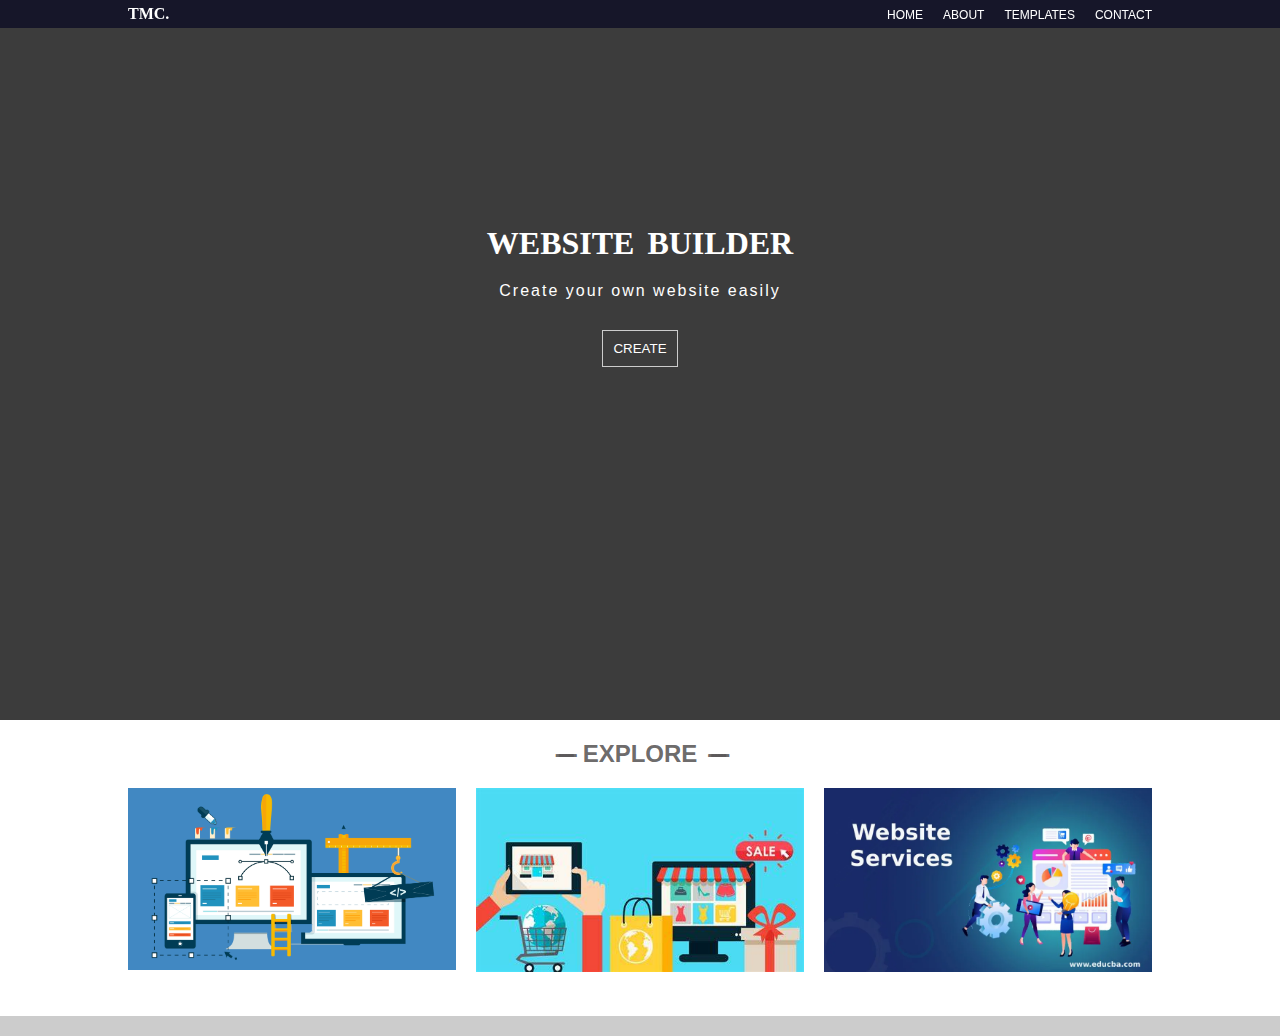
==== index.html @ d4db19ad "initial commit" ====
<!DOCTYPE html>
<html lang="en">
<head>
    <meta charset="UTF-8">
    <meta http-equiv="X-UA-Compatible" content="IE=edge">
    <meta name="viewport" content="width=device-width, initial-scale=1.0">
    <link rel="stylesheet" href="website.css">
    <body background = "background.jpeg">
    <title>WEBSITE BUILDER</title>
</head>
<body>
    <nav class="navlist">
        <ul>
            <li><h4>TMC.</h4></li>
            <li><a href="">HOME</a></li>
            <li><a href="about.html">ABOUT</a></li>
            <li><a href="templates.html">TEMPLATES</a></li>
            <li><a href="contact.html">CONTACT</a></li>
        </ul>
    </nav>
    <div class="container">
            
        <h1>WEBSITE BUILDER</h1>
        <p>Create your own website easily</p>
        <button><a href="">CREATE</a></button>
    </div>
    <div class="content-box">
        <h2>EXPLORE</h2>
        <div class="row">
            <div class="column">
              <a href=""><img src="design.jpg"alt=""></a>
              <a href="">Site designing</a>  
            </div>
            <div class="column">
              <a href=""><img src="sell.jpg"alt=""></a>
              <a href="">Selling products</a>  
            </div>
            <div class="column">
              <a href=""><img src="services.jpg"alt=""></a>
              <a href="">Offering services</a>  
            </div>
        </div>
    </div>
    <footer>
        <ul>
            <li><a href=""><i class="fas fa-facebook"></i></a></li>
            <li><a href=""><i class="fas fa-instagram"></i></a></li>
            <li><a href=""><i class="fas fa-twitter"></i></a></li>
        </ul>
    </footer>
</body>
</html>
---- website.css ----
*{
    margin:0;
    padding: 0;
    box-sizing: border-box;
    font-family: "Century Gothic", sans-serif;
    transition: 0.6s;
}

a{
    color: #fff;
    text-decoration: none;
}
.navlist{
    width:100%;
    padding: 5px 10vw;
    position: fixed;
    background-color: rgba(18, 18, 39, 0.9);
    z-index: 10;
}
.navlist ul{
    display: flex;
    list-style: none;
}
.navlist ul li:first-child{
    flex: 1;
}
.navlist ul h4{
    font-family: serif;
    color:#fff;
}
.navlist ul a{
    margin-left: 20px;
    font-size: 12px;
}
.navlist ul a:hover{
    color:rgb(142, 138, 138);
}
.container{
    width: 100%;
    height: 80vh;
    padding-top: 25vh;
    background-image: linear-gradient(#000000c3,#000000c3), url(background.jpeg);
    background-size: cover;
    background-position: center;
    background-repeat: no-repeat;
    text-align: center;
    color: #fff;
}
.container h1{
    font-family: serif;
    margin-bottom: 20px;
    word-spacing: 5px;
}
.container p{
    margin-bottom: 30px;
    letter-spacing: 2px;
}
.container button{
    padding: 10px;
    background: none;
    border: 1px solid #ccc;
}
.container button:hover{
    background: rgba(123, 123, 224, 0.9);
}

.content-box{
    width: 80%;
    margin: auto;
}
.content-box>h2{
    text-align: center;
    color: rgba(90, 87, 88, 0.9);
    margin: 20px;
}
.content-box>h2::before, .content-box>h2::after{
    content: "------";
    letter-spacing: -5px;
    margin: 0 10px;
}
.content-box .row{
    display: flex;
    justify-content: space-between;
}
.content-box .column{
    width: 32%;
    height: auto;
    position: relative;
    overflow: hidden;
}
.content-box img{
    width: 100%;
    height: auto;
}
.content-box .column a:last-child{
    position: absolute;
    width: 100%;
    height: 0;
    top: 100%;
    left: 0;
    bottom: 0;
    background: rgba(18, 18, 39, 0.9);
    text-align: center;
    line-height: 20vw;
    font-size: 3vw;
}
.content-box .column:hover a:last-child{
    height: 100%;
    top: 0;
}

footer{
    margin-top: 40px;
    background: #ccc;
}
footer ul{
    display: flex;
    list-style: none;
    justify-content: center;
}
footer ul li{
    margin: 10px;

}
@media (max-width:600px){
    .content-box .row{
        flex-direction: column;
        margin: 0 auto;
    }
    .content-box .column{
        width: 80%;
        margin: 0 auto;
    }
    .content-box .column a:last-child{
        line-height: 80vw;
        font-size: 6vw;
    }
}

.sub-navlist{
    height:50 vh;
    width: 100%;
    background-color: rgba(18, 18, 39, 0.9);
    background-position: center;
    background-size: cover;
    text-align: center;
    color:#fff;
    padding: 5px 10vw;
    position: fixed;
    
}
.sub-navlist ul{
    display: flex;
    margin-top: 100px;
    list-style: none;
}
.sub-navlist ul li:first-child{
    flex: 1;
}
.sub-navlist ul h1{
    font-family: serif;
    color: #fff;
}
.sub-navlist ul a{
    margin-left: 20px;
    font-size: 12px;
}
.about-us{
    width: 80%;
    margin: auto;
    padding-top: 80px;
    padding-bottom: 50px;
    background-color:rgba(18, 18, 39, 0.9);
}

.about-col{
    flex-basis: 48%;
    padding: 30px 2px;
    color: #fff;
}
.about-col img{
    width: 100%;
}
.about-col h1{
    padding-top: 0;
}
.about-col p{
    padding: 15px 0 25px;
}
.red-btn{
    border: 1px solid#f44336;
    background: transparent;
    color: #f44336;
}
.red-btn:hover{
    color: #fff;
}
.location{
    width: 80%;
    margin: auto;
    padding: 80px 0;
}
.location iframe{
    width: 100%;
}
.class-box{
    width: 80%;
    margin: auto;
}
.class-box>h2{
    text-align: center;
    color: rgba(18, 18, 39, 0.9);
    margin: 20px;
}
.class-box>h2::before, .class-box>h2::after{
    content: "------";
    letter-spacing: -5px;
    margin: 0 10px;
}
.class-box .row{
    display: flex;
    justify-content: space-between;
}
.class-box .column{
    width: 32%;
    height: auto;
    position:relative;
    overflow: hidden;
}
.class-box img{
    margin-top: 40%;
    width: 100%;
    height: auto;
    padding: 5px 5px;
}
.class-box .column a:last-child{
    position: absolute;
    width: 100%;
    height: 0;
    top: 100%;
    left: 0;
    bottom: 0;
    background: rgba(18, 18, 39, 0.9);
    text-align: center;
    line-height: 10vw;
    font-size: 1.5vw;
}
.class-box .column:hover a:last-child{
    height:auto;
    top:auto;
}
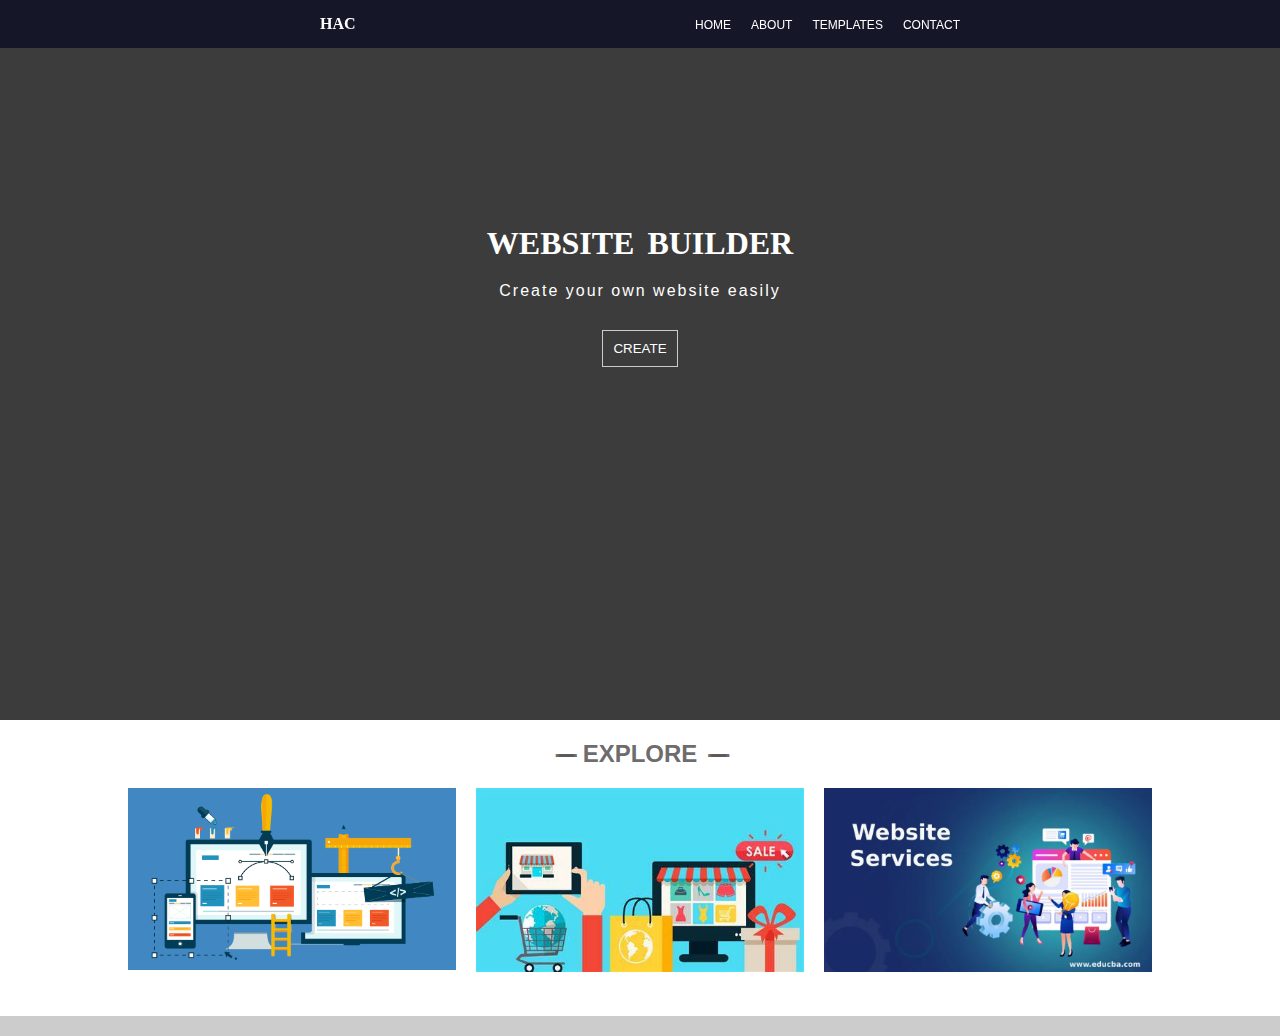
==== commit b6b85533: "change in navlis" ====
--- a/index.html
+++ b/index.html
@@ -11,7 +11,7 @@
 <body>
     <nav class="navlist">
         <ul>
-            <li><h4>TMC.</h4></li>
+            <li><h4>HAC</h4></li>
             <li><a href="">HOME</a></li>
             <li><a href="about.html">ABOUT</a></li>
             <li><a href="templates.html">TEMPLATES</a></li>
@@ -37,7 +37,7 @@
             </div>
             <div class="column">
               <a href=""><img src="services.jpg"alt=""></a>
-              <a href="">Offering services</a>  
+              <a href="">offering services</a>  
             </div>
         </div>
     </div>
--- a/website.css
+++ b/website.css
@@ -12,10 +12,9 @@
 }
 .navlist{
     width:100%;
-    padding: 5px 10vw;
+    padding: 15px 25vw;
     position: fixed;
     background-color: rgba(18, 18, 39, 0.9);
-    z-index: 10;
 }
 .navlist ul{
     display: flex;
@@ -27,6 +26,7 @@
 .navlist ul h4{
     font-family: serif;
     color:#fff;
+    text-align: left;
 }
 .navlist ul a{
     margin-left: 20px;
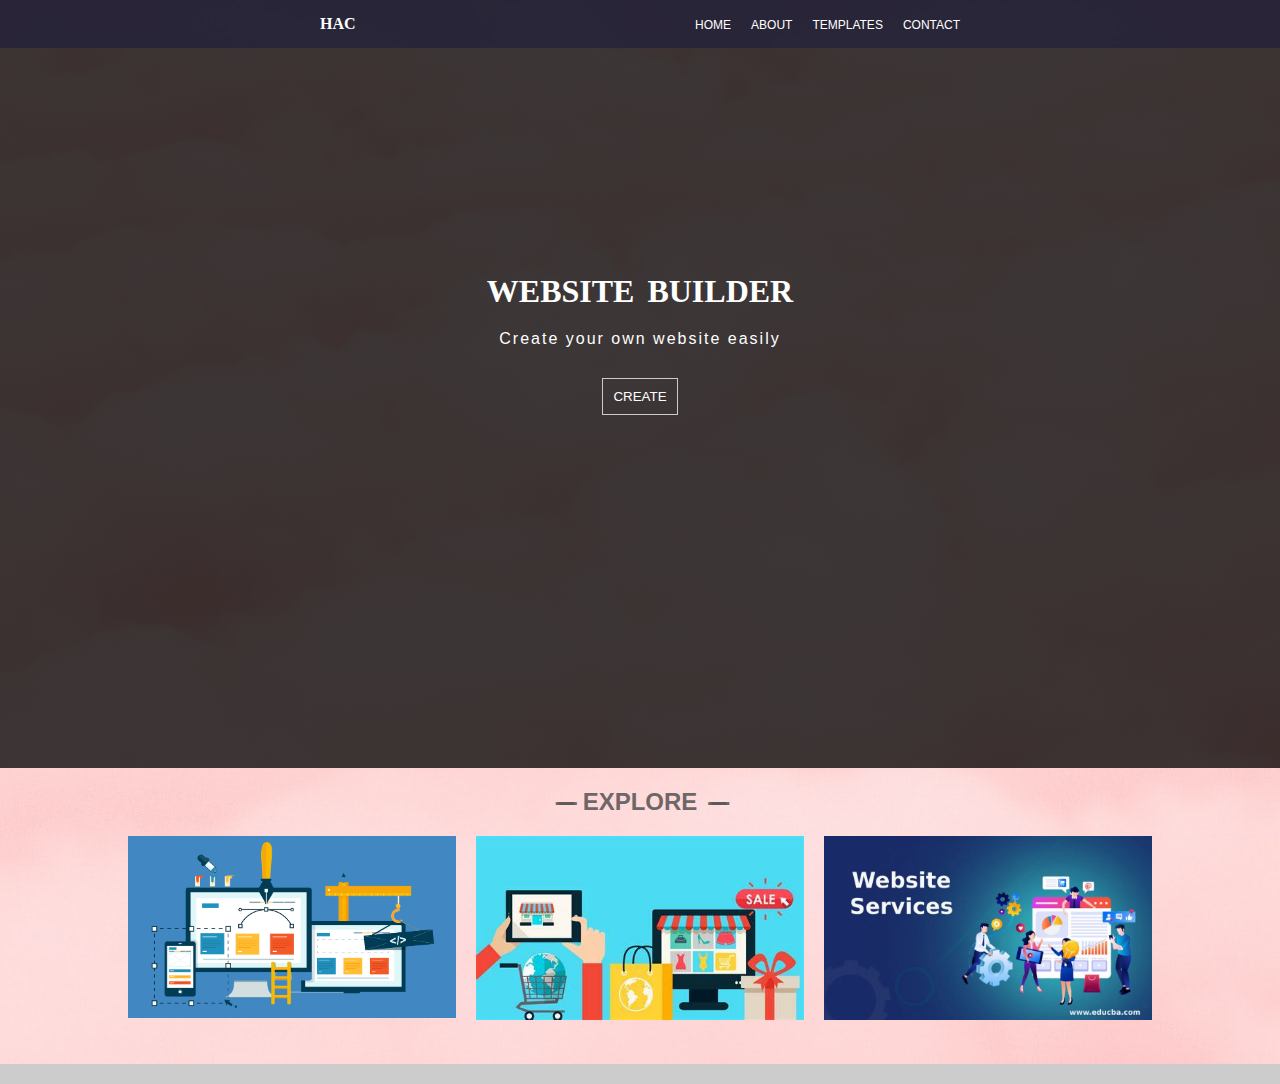
==== commit 4c3e33ac: "added new background and other changes" ====
--- a/index.html
+++ b/index.html
@@ -5,7 +5,7 @@
     <meta http-equiv="X-UA-Compatible" content="IE=edge">
     <meta name="viewport" content="width=device-width, initial-scale=1.0">
     <link rel="stylesheet" href="website.css">
-    <body background = "background.jpeg">
+    <body background = "newbackgorund.jpg"></body>
     <title>WEBSITE BUILDER</title>
 </head>
 <body>
--- a/website.css
+++ b/website.css
@@ -3,7 +3,7 @@
     padding: 0;
     box-sizing: border-box;
     font-family: "Century Gothic", sans-serif;
-    transition: 0.6s;
+    transition: 1s;
 }
 
 a{
@@ -13,8 +13,9 @@
 .navlist{
     width:100%;
     padding: 15px 25vw;
-    position: fixed;
+    position: left;
     background-color: rgba(18, 18, 39, 0.9);
+    z-index: 10;
 }
 .navlist ul{
     display: flex;
@@ -39,7 +40,7 @@
     width: 100%;
     height: 80vh;
     padding-top: 25vh;
-    background-image: linear-gradient(#000000c3,#000000c3), url(background.jpeg);
+    background-image: linear-gradient(#000000c3,#000000c3), url(newbackgorund.jpg);
     background-size: cover;
     background-position: center;
     background-repeat: no-repeat;
@@ -151,7 +152,7 @@
 }
 .sub-navlist ul{
     display: flex;
-    margin-top: 100px;
+    margin-top: 20px;
     list-style: none;
 }
 .sub-navlist ul li:first-child{
@@ -223,7 +224,7 @@
 }
 .class-box .column{
     width: 32%;
-    height: auto;
+    height: 100%;
     position:relative;
     overflow: hidden;
 }
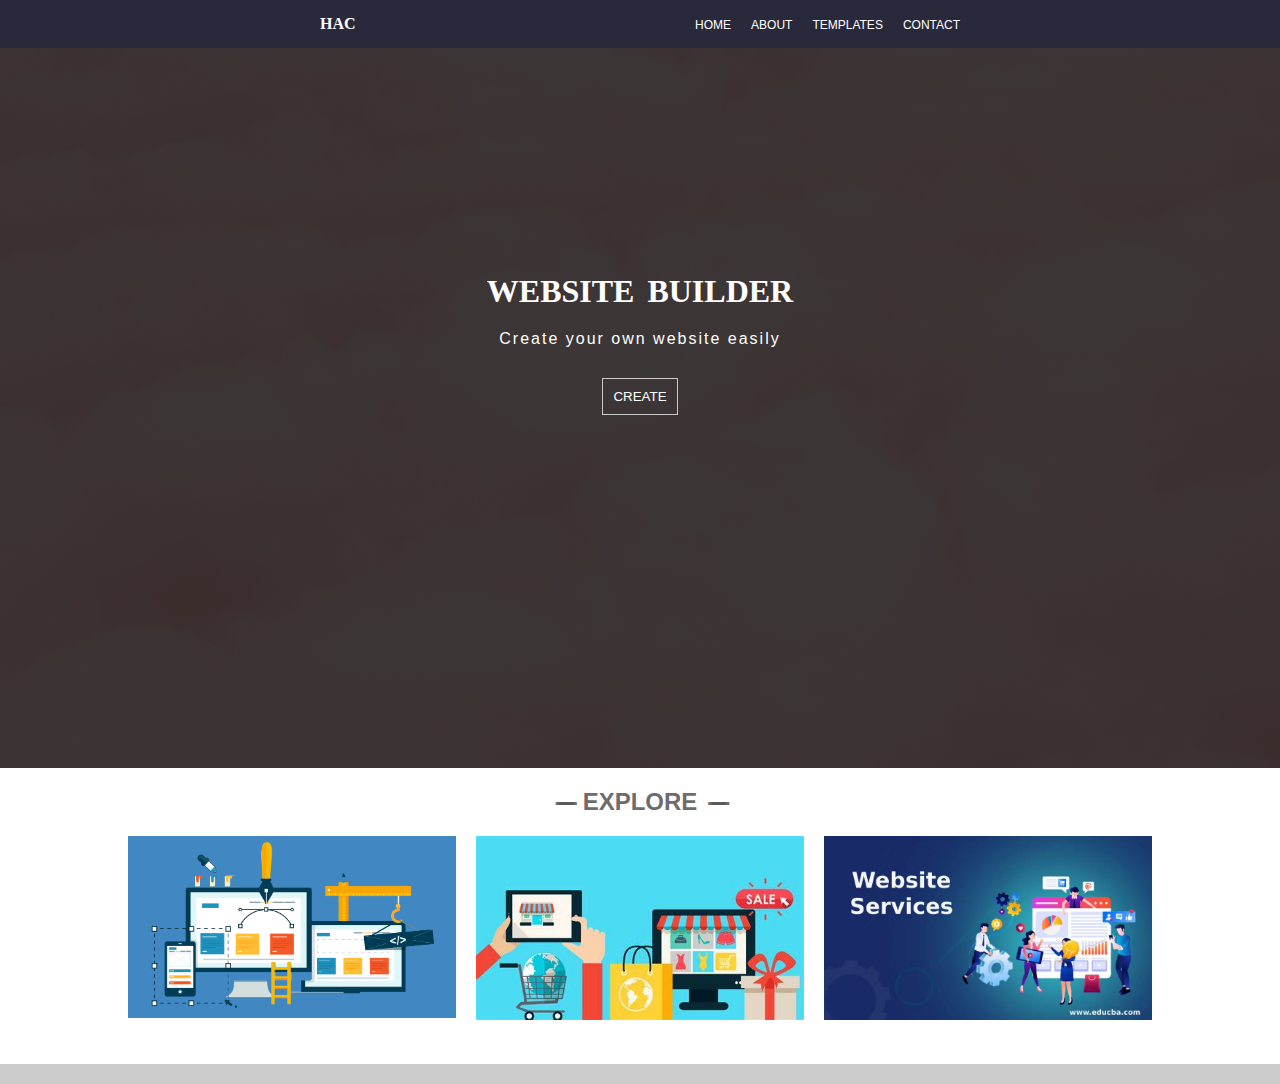
==== commit 26a3d30b: "Made various new files for new codes and added new photos" ====
--- a/index.html
+++ b/index.html
@@ -5,6 +5,7 @@
     <meta http-equiv="X-UA-Compatible" content="IE=edge">
     <meta name="viewport" content="width=device-width, initial-scale=1.0">
     <link rel="stylesheet" href="website.css">
+    <body background = "background.jpeg">
     <body background = "newbackgorund.jpg"></body>
     <title>WEBSITE BUILDER</title>
 </head>
@@ -22,7 +23,7 @@
             
         <h1>WEBSITE BUILDER</h1>
         <p>Create your own website easily</p>
-        <button><a href="">CREATE</a></button>
+        <button><a href="templates.html">CREATE</a></button>
     </div>
     <div class="content-box">
         <h2>EXPLORE</h2>
--- a/website.css
+++ b/website.css
@@ -216,7 +216,7 @@
 .class-box>h2::before, .class-box>h2::after{
     content: "------";
     letter-spacing: -5px;
-    margin: 0 10px;
+    margin: 10px;
 }
 .class-box .row{
     display: flex;
@@ -224,18 +224,18 @@
 }
 .class-box .column{
     width: 32%;
-    height: 100%;
-    position:relative;
-    overflow: hidden;
+    height: 50%;
+    position:column;
+    overflow:hidden;
 }
 .class-box img{
-    margin-top: 40%;
-    width: 100%;
-    height: auto;
+    margin-top: 20%;
+    width: 100%;
+    height:fit-content;
     padding: 5px 5px;
 }
 .class-box .column a:last-child{
-    position: absolute;
+    position:absolute;
     width: 100%;
     height: 0;
     top: 100%;
@@ -249,4 +249,4 @@
 .class-box .column:hover a:last-child{
     height:auto;
     top:auto;
-}+}
